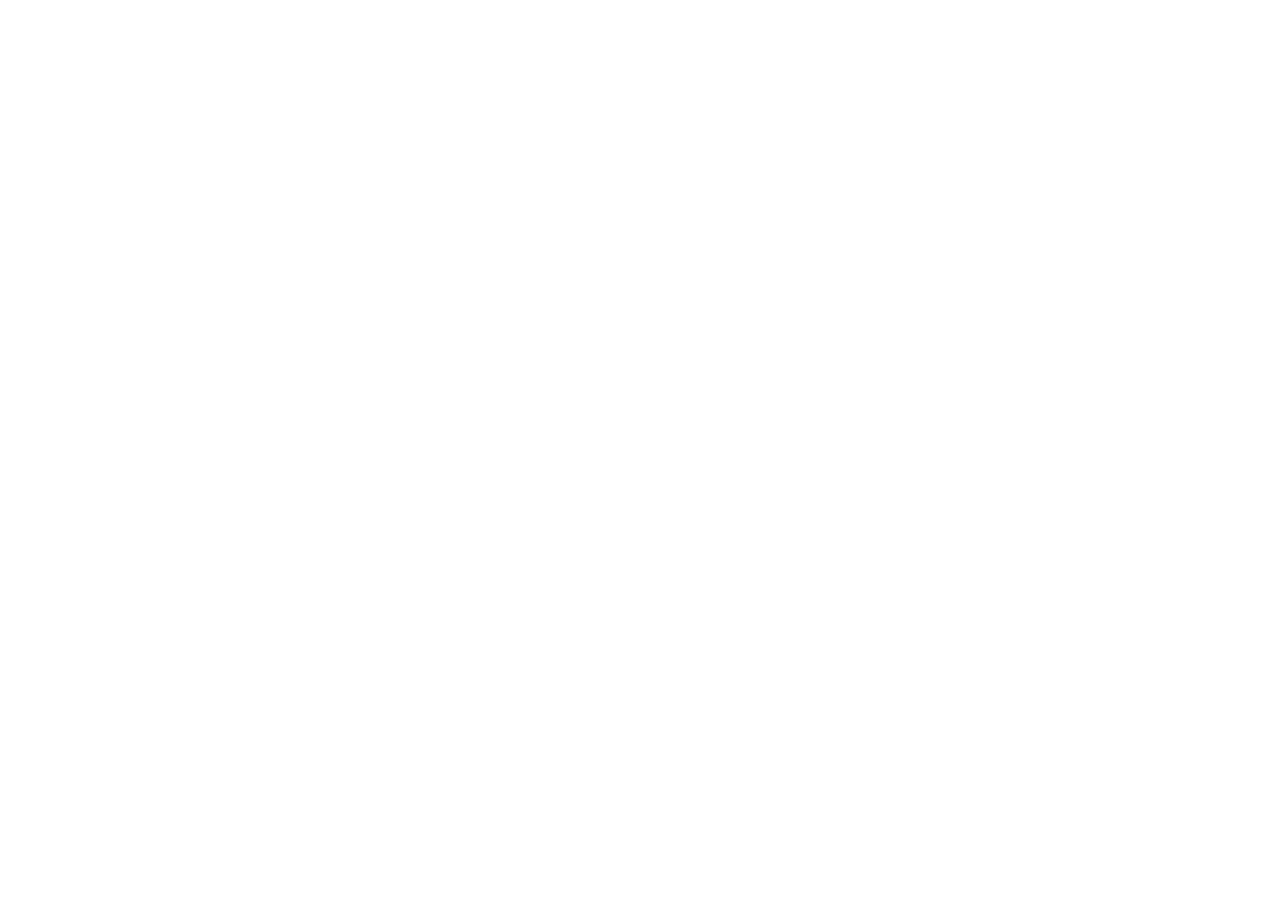
==== recipes/avocado-shake.html @ 150fa46a "Put html boilerplate code" ====
<!DOCTYPE html>
<html lang="en">
  <head>
    <meta charset="UTF-8" />
    <meta http-equiv="X-UA-Compatible" content="IE=edge" />
    <meta name="viewport" content="width=device-width, initial-scale=1.0" />
    <title>Avocado Shake</title>
  </head>
  <body></body>
</html>
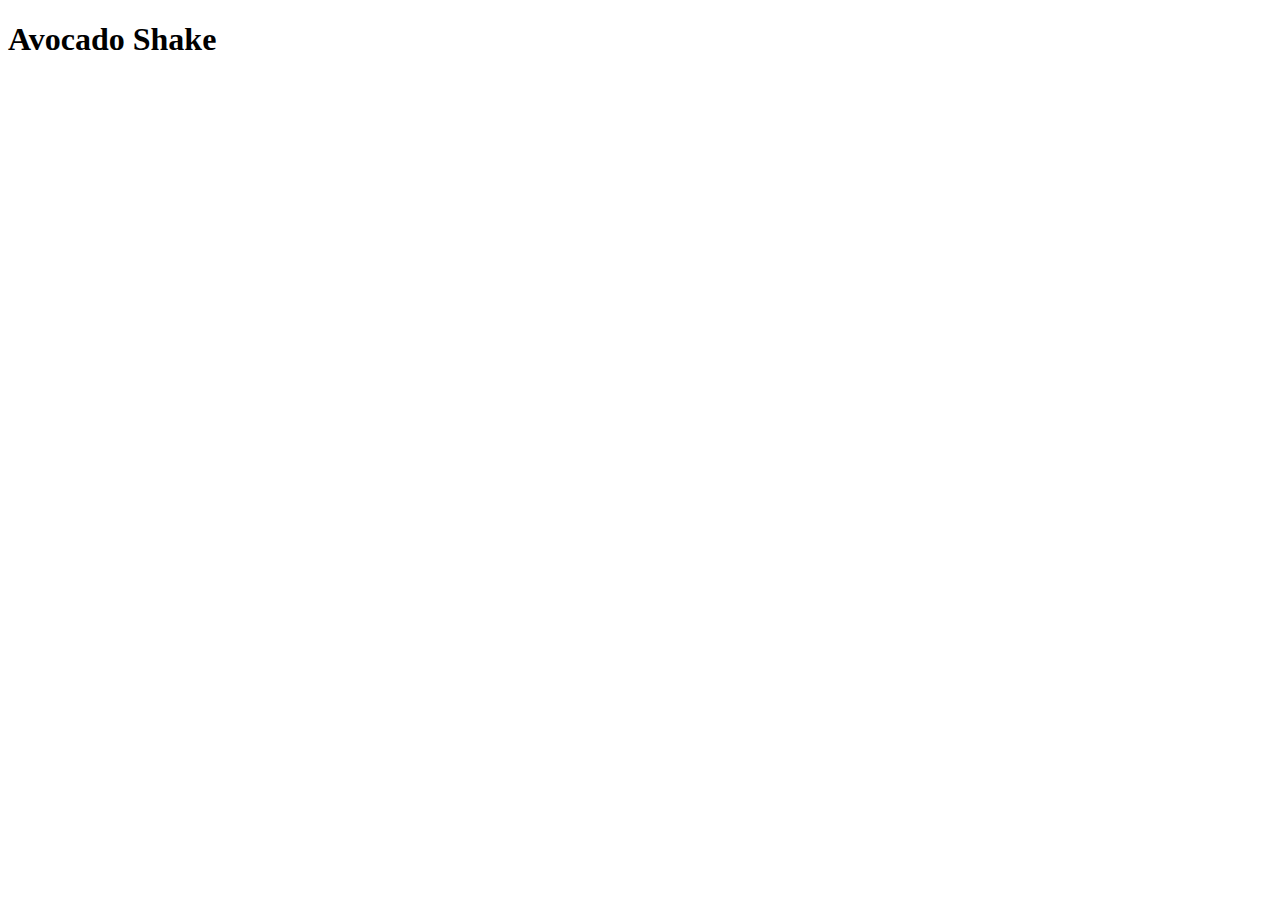
==== commit 546b59bf: "Put h1 page title" ====
--- a/recipes/avocado-shake.html
+++ b/recipes/avocado-shake.html
@@ -6,5 +6,7 @@
     <meta name="viewport" content="width=device-width, initial-scale=1.0" />
     <title>Avocado Shake</title>
   </head>
-  <body></body>
+  <body>
+    <h1>Avocado Shake</h1>
+  </body>
 </html>
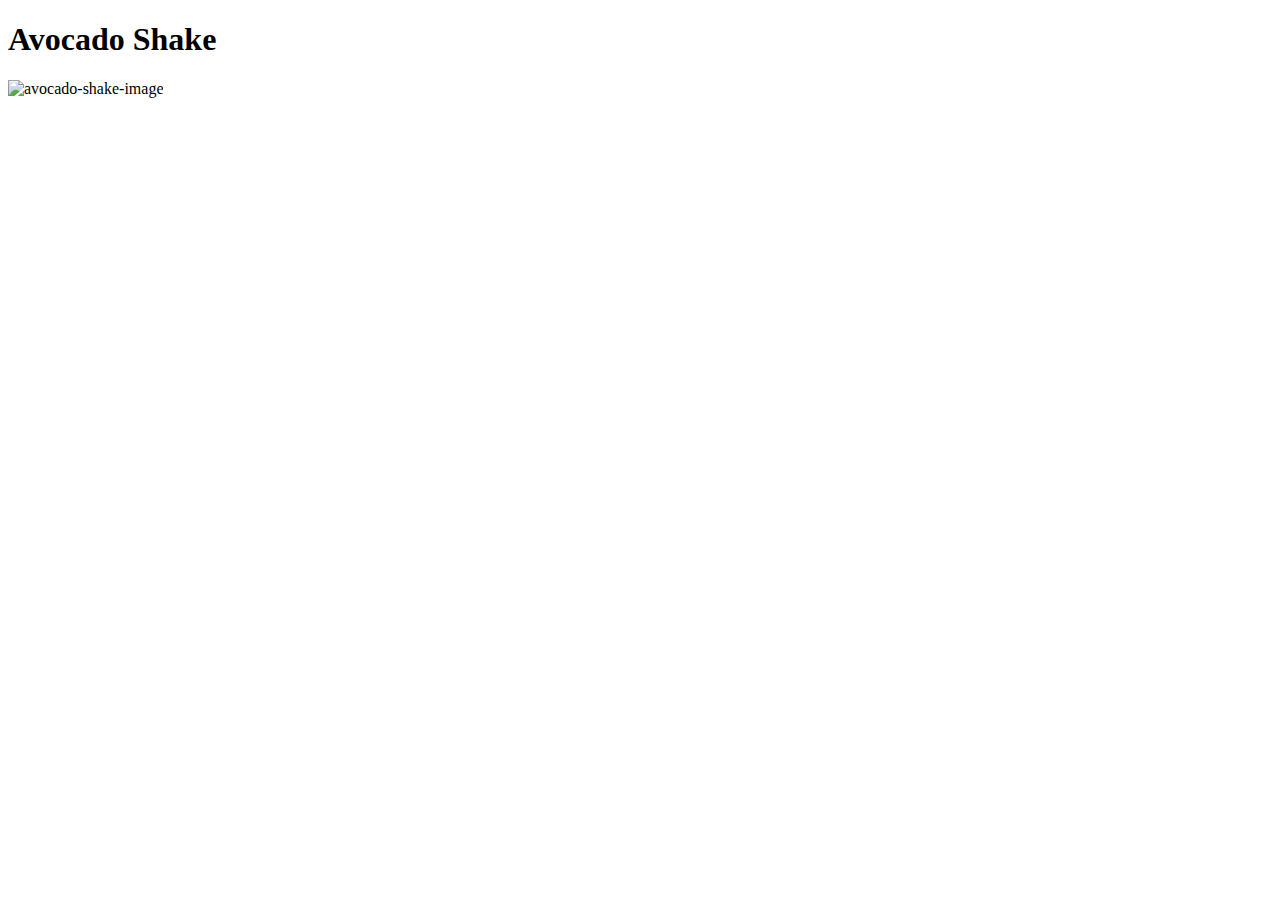
==== commit 8c32f5df: "Embed avocado-shake image" ====
--- a/recipes/avocado-shake.html
+++ b/recipes/avocado-shake.html
@@ -8,5 +8,9 @@
   </head>
   <body>
     <h1>Avocado Shake</h1>
+    <img
+      src="https://images.eatthismuch.com/img/925722_PhmTThanhHng_7b19e7b8-423d-48cf-a8e2-6073b3ea18cd.png"
+      alt="avocado-shake-image"
+    />
   </body>
 </html>
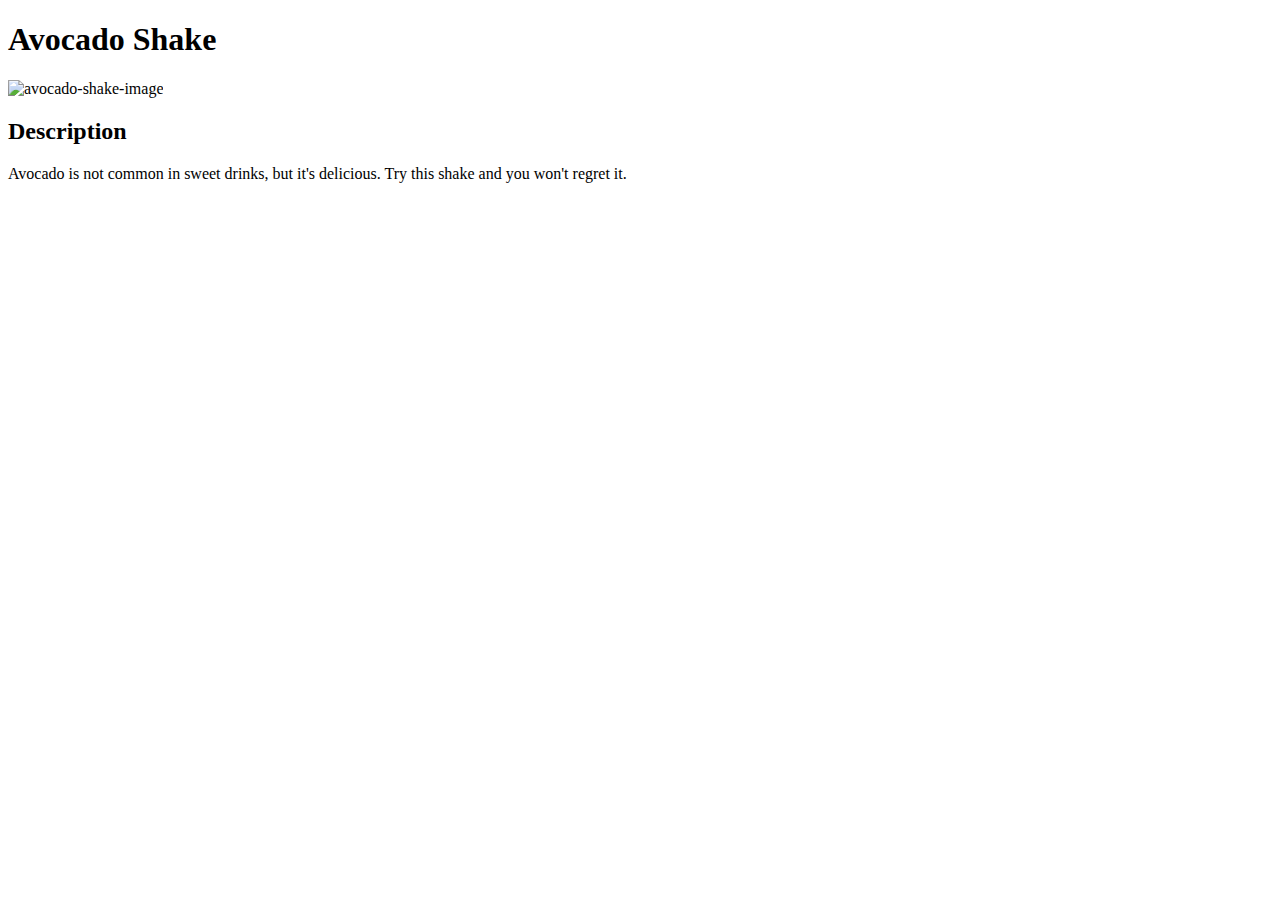
==== commit 83d3452b: "Describe avocado-shake recipe briefly" ====
--- a/recipes/avocado-shake.html
+++ b/recipes/avocado-shake.html
@@ -12,5 +12,10 @@
       src="https://images.eatthismuch.com/img/925722_PhmTThanhHng_7b19e7b8-423d-48cf-a8e2-6073b3ea18cd.png"
       alt="avocado-shake-image"
     />
+    <h2>Description</h2>
+    <p>
+      Avocado is not common in sweet drinks, but it's delicious. Try this shake
+      and you won't regret it.
+    </p>
   </body>
 </html>
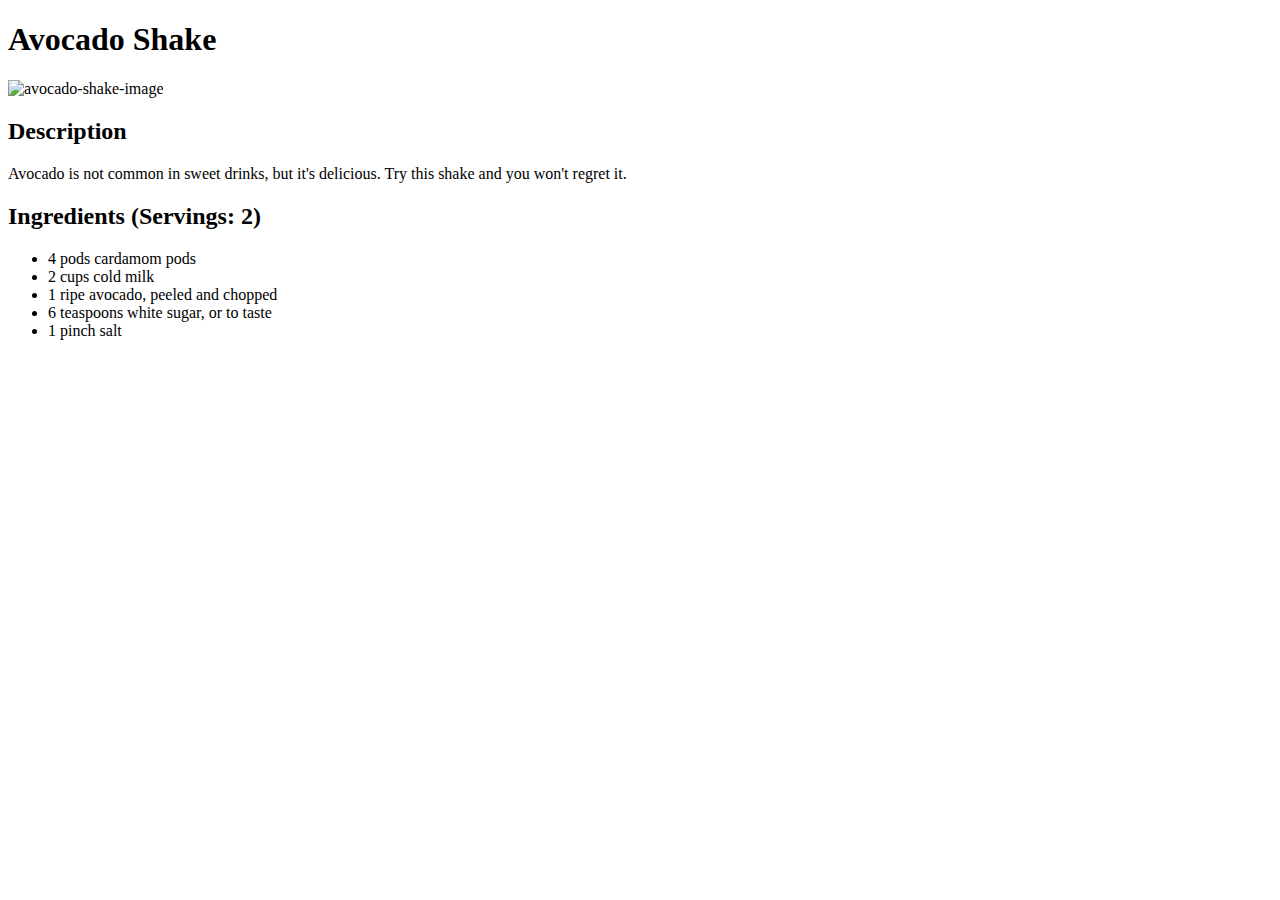
==== commit 1f3d0f61: "List all ingredients needed to prepare avocado-shake" ====
--- a/recipes/avocado-shake.html
+++ b/recipes/avocado-shake.html
@@ -17,5 +17,13 @@
       Avocado is not common in sweet drinks, but it's delicious. Try this shake
       and you won't regret it.
     </p>
+    <h2>Ingredients (Servings: 2)</h2>
+    <ul>
+      <li>4 pods cardamom pods</li>
+      <li>2 cups cold milk</li>
+      <li>1 ripe avocado, peeled and chopped</li>
+      <li>6 teaspoons white sugar, or to taste</li>
+      <li>1 pinch salt</li>
+    </ul>
   </body>
 </html>
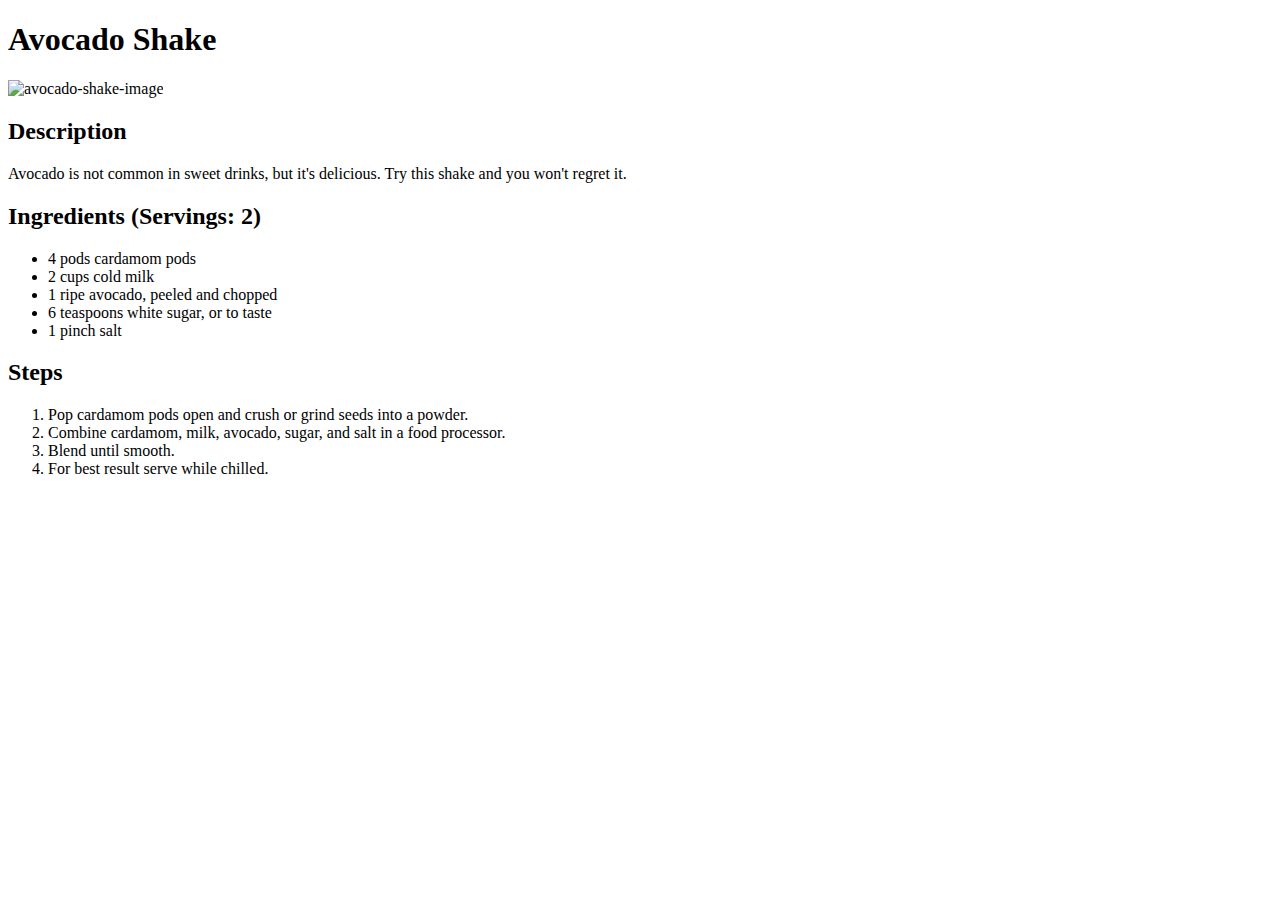
==== commit a05d8f1c: "List steps needed to prepare avocado-shake" ====
--- a/recipes/avocado-shake.html
+++ b/recipes/avocado-shake.html
@@ -25,5 +25,14 @@
       <li>6 teaspoons white sugar, or to taste</li>
       <li>1 pinch salt</li>
     </ul>
+    <h2>Steps</h2>
+    <ol>
+      <li>Pop cardamom pods open and crush or grind seeds into a powder.</li>
+      <li>
+        Combine cardamom, milk, avocado, sugar, and salt in a food processor.
+      </li>
+      <li>Blend until smooth.</li>
+      <li>For best result serve while chilled.</li>
+    </ol>
   </body>
 </html>
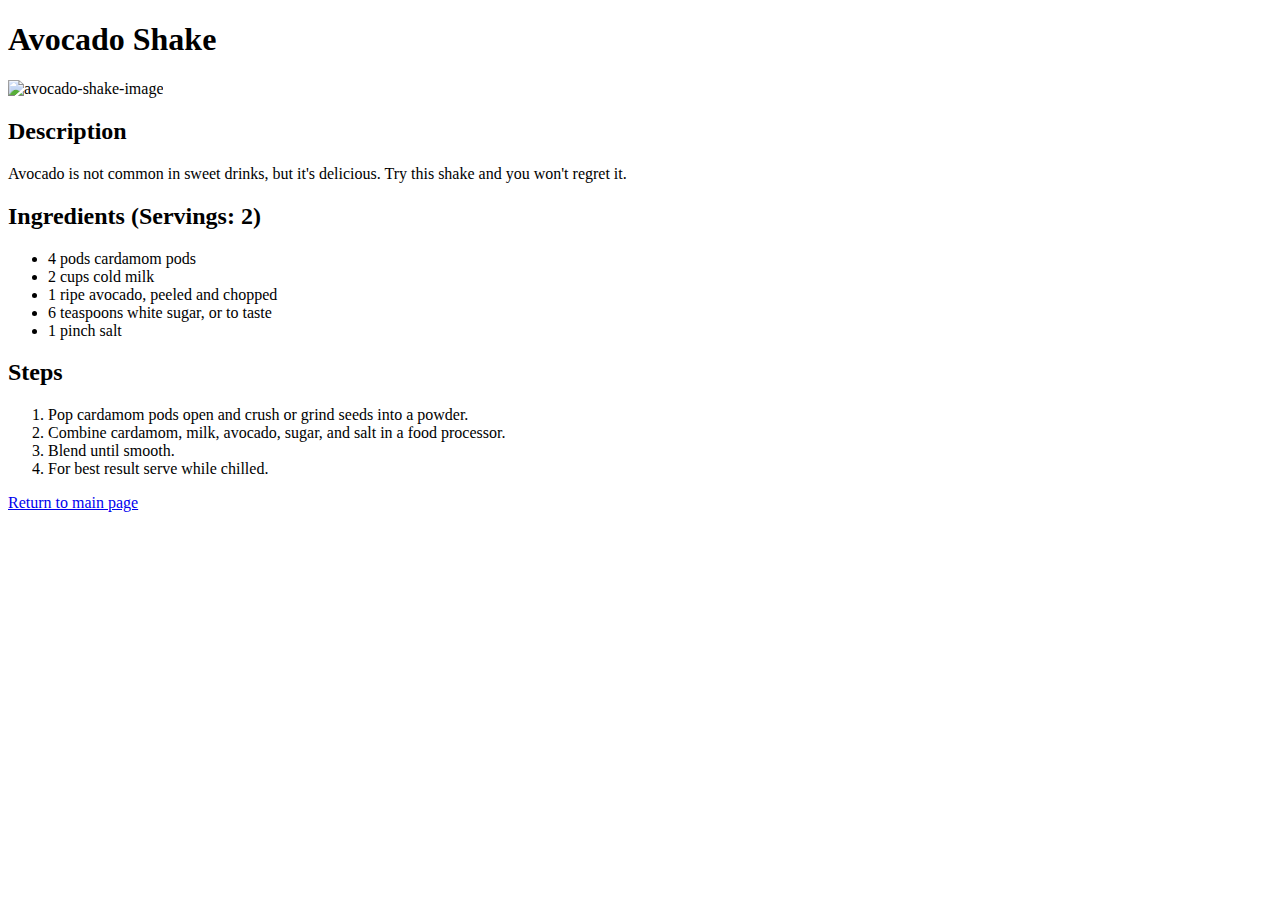
==== commit 89bac2ae: "Link to index.html from avocado-shake.html" ====
--- a/recipes/avocado-shake.html
+++ b/recipes/avocado-shake.html
@@ -34,5 +34,6 @@
       <li>Blend until smooth.</li>
       <li>For best result serve while chilled.</li>
     </ol>
+    <a href="../index.html">Return to main page</a>
   </body>
 </html>
